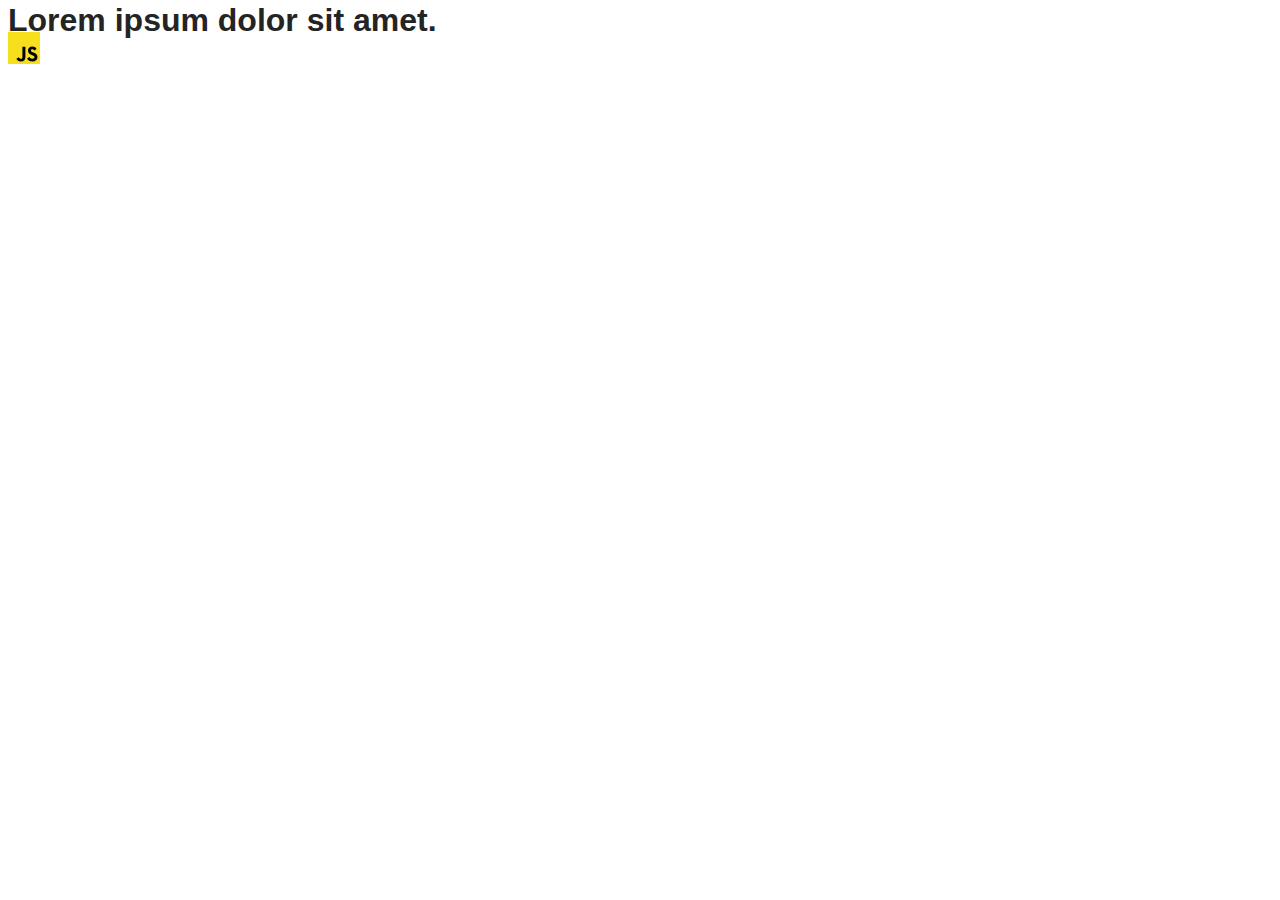
==== src/index.html @ c57ad321 "Initial commit" ====
<!DOCTYPE html>
<html lang="en">
  <head>
    <meta charset="UTF-8" />
    <link rel="icon" type="image/svg+xml" href="/favicon.svg" />
    <meta name="viewport" content="width=device-width, initial-scale=1.0" />
    <title>Vanilla App Template</title>
    <link rel="stylesheet" href="./css/styles.css" />
  </head>
  <body>
    <load ="partials/header.html" />

    <section>
      <h1>Lorem ipsum dolor sit amet.</h1>
      <!-- Path to images as from index.html file -->
      <img src="./img/javascript.svg" alt="" />
    </section>

    <!-- Loads the specified .html file -->
    <load ="partials/vite-promo.html" />

    <script type="module" src="./main.js"></script>
  </body>
</html>
---- src/css/styles.css ----
/**
  |============================
  | include css partials with
  | default @import url()
  |============================
*/
@import url('./reset.css');
@import url('./vite-promo.css');
@import url('./header.css');

:root {
  font-family: Inter, Avenir, Helvetica, Arial, sans-serif;
  font-size: 16px;
  line-height: 24px;
  font-weight: 400;

  color: #242424;
  background-color: rgba(255, 255, 255, 0.87);

  font-synthesis: none;
  text-rendering: optimizeLegibility;
  -webkit-font-smoothing: antialiased;
  -moz-osx-font-smoothing: grayscale;
  -webkit-text-size-adjust: 100%;
}
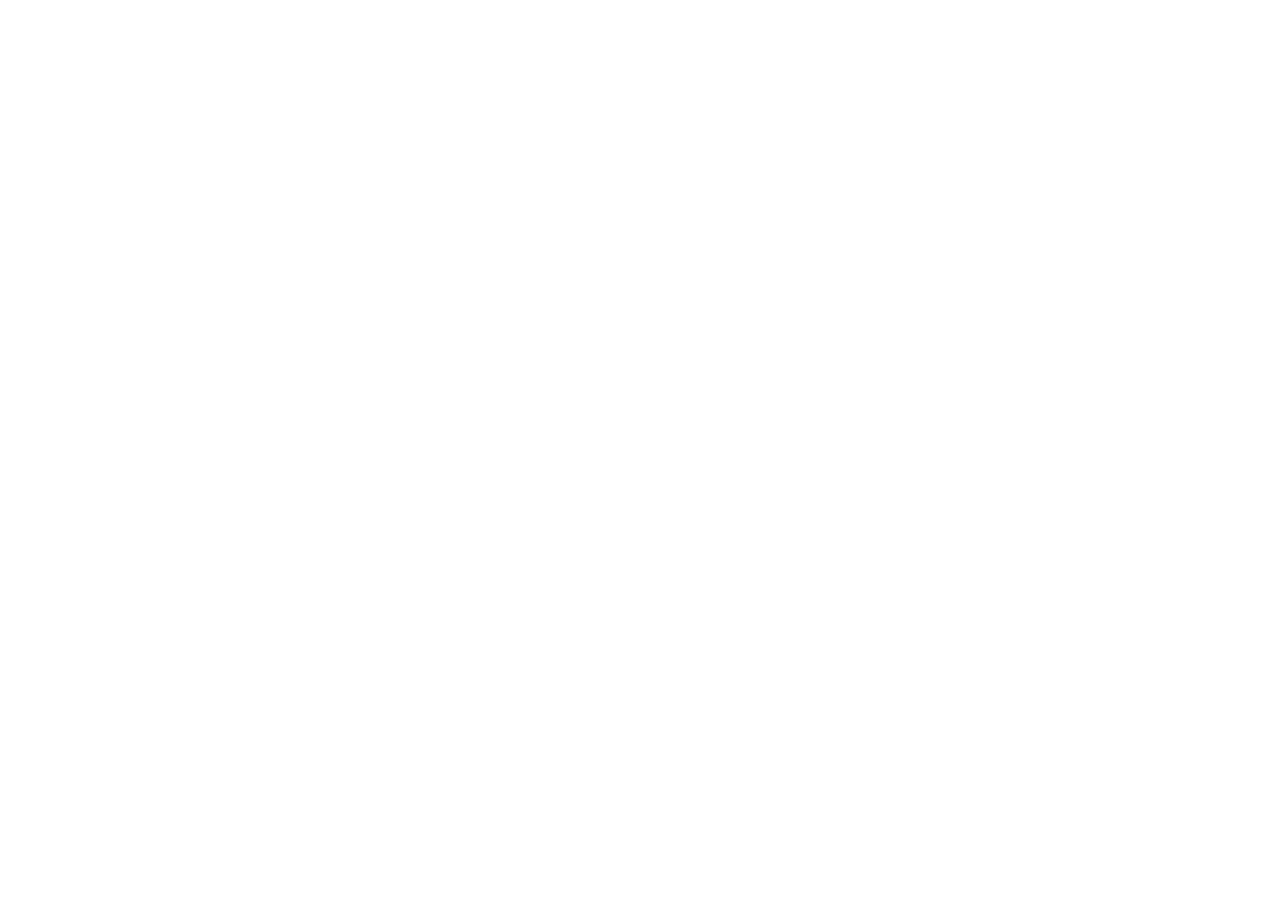
==== commit b6bb9eec: "begin" ====
--- a/src/index.html
+++ b/src/index.html
@@ -10,15 +10,7 @@
   <body>
     <load ="partials/header.html" />
 
-    <section>
-      <h1>Lorem ipsum dolor sit amet.</h1>
-      <!-- Path to images as from index.html file -->
-      <img src="./img/javascript.svg" alt="" />
-    </section>
-
-    <!-- Loads the specified .html file -->
-    <load ="partials/vite-promo.html" />
-
+    
     <script type="module" src="./main.js"></script>
   </body>
 </html>
--- a/src/css/styles.css
+++ b/src/css/styles.css
@@ -1,25 +1 @@
-/**
-  |============================
-  | include css partials with
-  | default @import url()
-  |============================
-*/
-@import url('./reset.css');
-@import url('./vite-promo.css');
-@import url('./header.css');
 
-:root {
-  font-family: Inter, Avenir, Helvetica, Arial, sans-serif;
-  font-size: 16px;
-  line-height: 24px;
-  font-weight: 400;
-
-  color: #242424;
-  background-color: rgba(255, 255, 255, 0.87);
-
-  font-synthesis: none;
-  text-rendering: optimizeLegibility;
-  -webkit-font-smoothing: antialiased;
-  -moz-osx-font-smoothing: grayscale;
-  -webkit-text-size-adjust: 100%;
-}
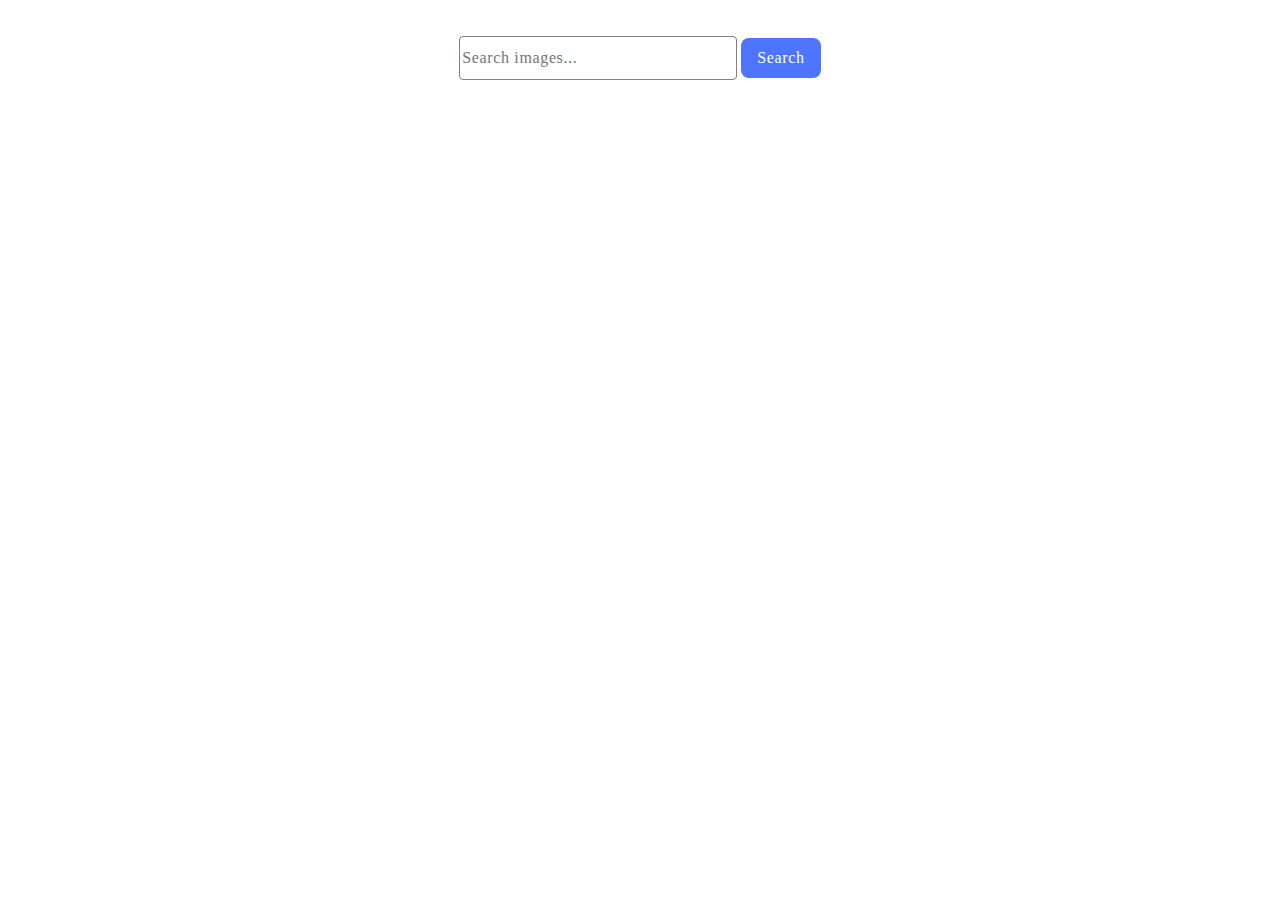
==== commit 47df648e: "problem" ====
--- a/src/index.html
+++ b/src/index.html
@@ -8,9 +8,12 @@
     <link rel="stylesheet" href="./css/styles.css" />
   </head>
   <body>
-    <load ="partials/header.html" />
 
-    
+<form class="nav">
+    <input type="text" id="name-image" name="query" placeholder="Search images..."/>
+    <button type="submit" id="search-button" >Search</button>
+  </form>
+ 
     <script type="module" src="./main.js"></script>
   </body>
 </html>
--- a/src/css/styles.css
+++ b/src/css/styles.css
@@ -1 +1,34 @@
+body{margin: 0;
+  display: flex;
+  align-items: center;
+  justify-content: center;
+padding-top: 36px;}
 
+#name-image{width: 272px;
+  height: 40px;
+  color:#2E2F42;
+  font-family: Montserrat;
+  font-size: 16px;
+  font-style: normal;
+  font-weight: 400;
+  line-height: 1.5em; 
+  letter-spacing: 0.64px;
+  border-radius: 4px;
+  border: 1px solid #808080;
+outline: none;}
+
+  #name-image:hover{border-color: #000000;}
+  #name-image:focus{border-color:#4E75FF;}
+
+  #search-button{
+padding: 8px 16px;
+border-radius: 8px;
+background: #4E75FF;
+color: #FFF;
+font-family: Montserrat;
+font-size: 16px;
+font-style: normal;
+font-weight: 500;
+line-height: 1.5em; 
+letter-spacing: 0.64px;  
+border: none;}
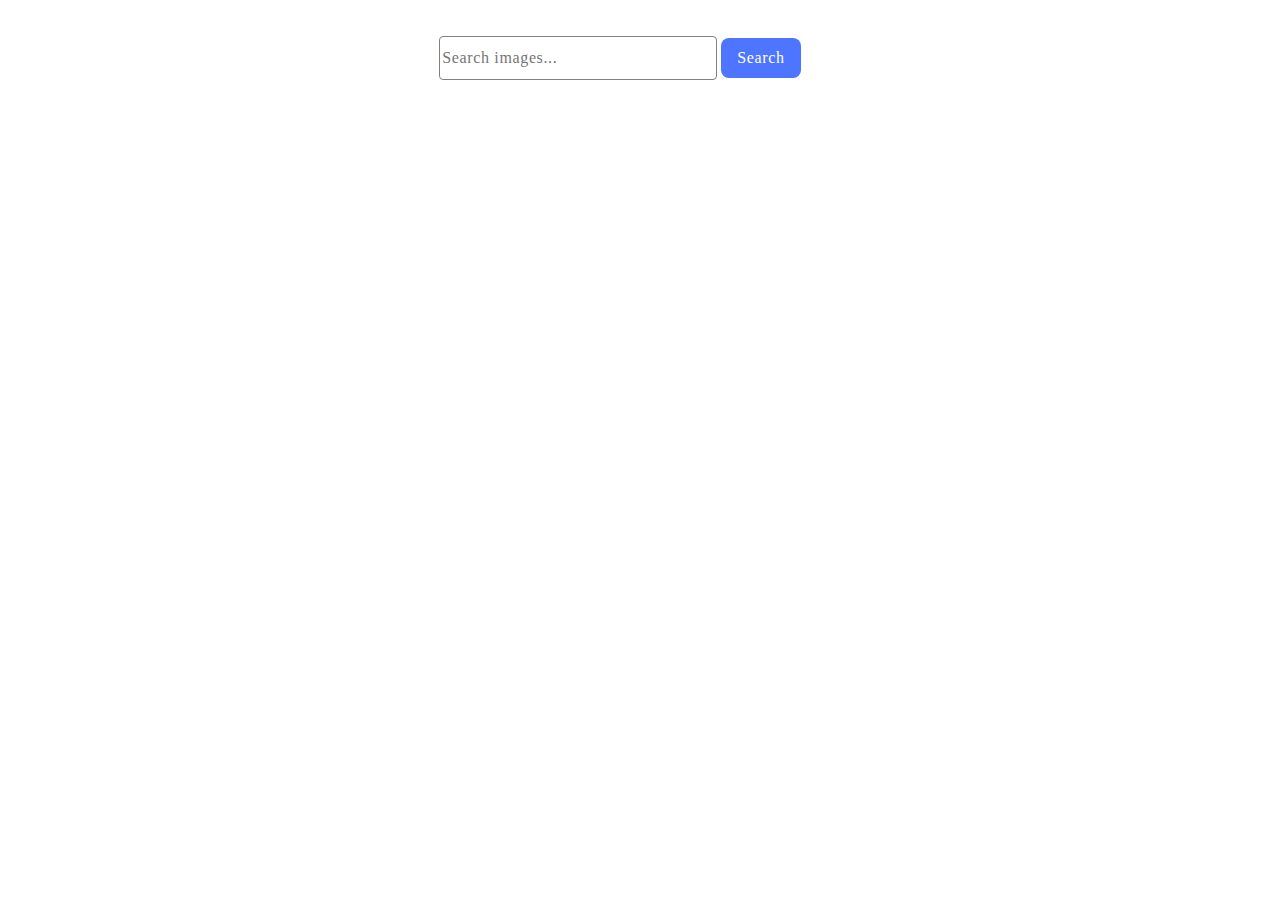
==== commit cbccc109: "galery-problem" ====
--- a/src/index.html
+++ b/src/index.html
@@ -9,11 +9,15 @@
   </head>
   <body>
 
-<form class="nav">
+<form class="form">
     <input type="text" id="name-image" name="query" placeholder="Search images..."/>
     <button type="submit" id="search-button" >Search</button>
   </form>
  
     <script type="module" src="./main.js"></script>
   </body>
+
+  <ul class="galery">
+
+  </ul>
 </html>
--- a/src/css/styles.css
+++ b/src/css/styles.css
@@ -32,3 +32,47 @@
 line-height: 1.5em; 
 letter-spacing: 0.64px;  
 border: none;}
+
+
+.gallery {
+  display: flex;
+  width: 1128px;
+  padding-bottom: 24px;
+  margin: 48px auto;
+  justify-content: center;
+  flex-wrap: wrap;
+  gap: 24px;
+}
+
+.gallery-link {
+  display: block;
+  width: 360px;
+
+  flex-shrink: 0;
+}
+
+.gallery-image {
+  width: 100%;
+  height: 200px;
+}
+
+.info-list {
+  display: flex;
+  width: 100%;
+}
+
+.info-item {
+  flex-basis: calc(100% / 4);
+}
+
+.info-title {
+  text-align: center;
+  font-weight: 500;
+  font-size: 13px;
+}
+
+.info-value {
+  text-align: center;
+  font-size: 13px;
+}
+
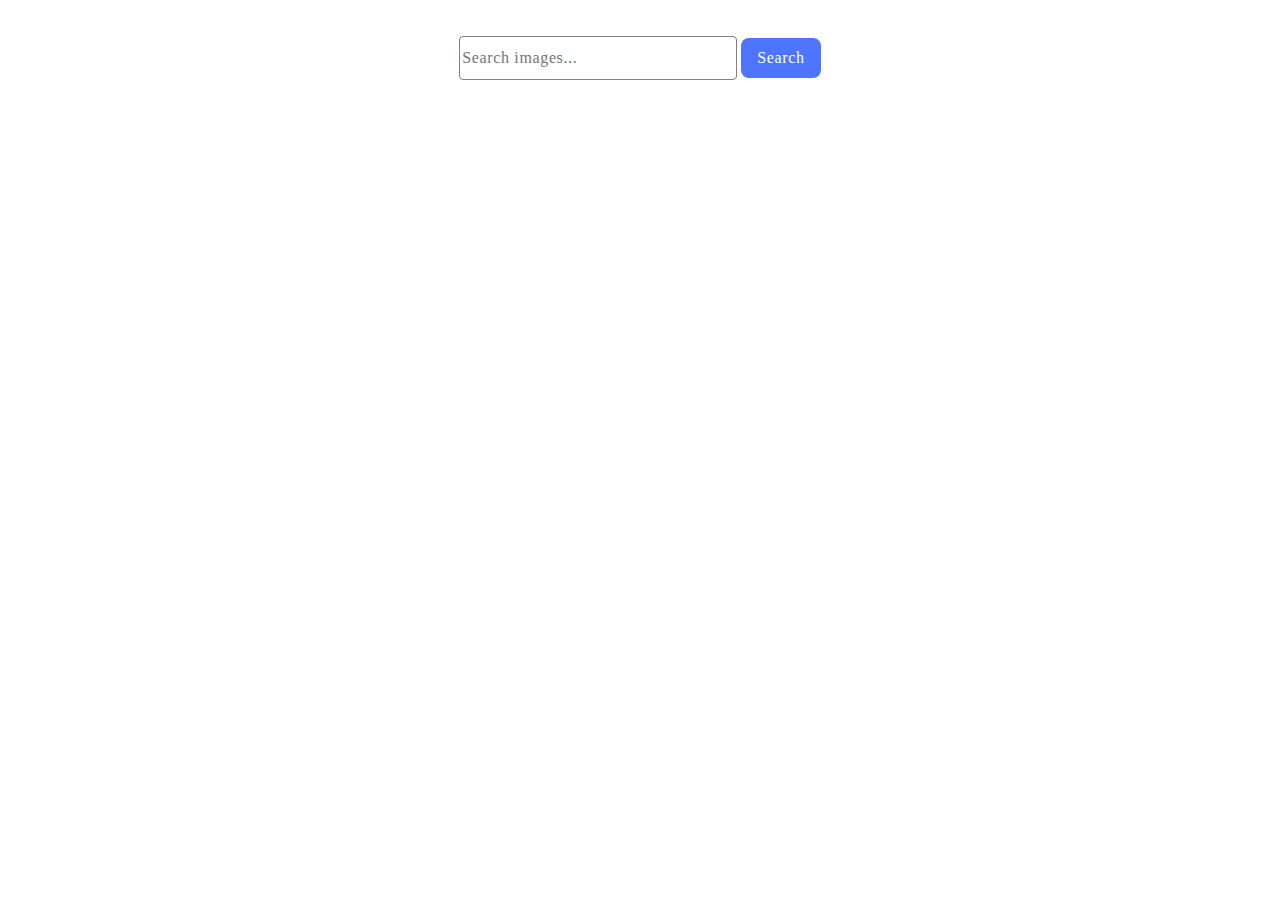
==== commit bbbd16cf: "done" ====
--- a/src/index.html
+++ b/src/index.html
@@ -14,10 +14,13 @@
     <button type="submit" id="search-button" >Search</button>
   </form>
  
+  <div class="loader-container">
+    <span class="loader"></span>
+  </div>
+
+  <ul class="gallery"></ul>
+
+
     <script type="module" src="./main.js"></script>
   </body>
-
-  <ul class="galery">
-
-  </ul>
 </html>
--- a/src/css/styles.css
+++ b/src/css/styles.css
@@ -1,5 +1,6 @@
 body{margin: 0;
   display: flex;
+  flex-direction: column;
   align-items: center;
   justify-content: center;
 padding-top: 36px;}
@@ -33,7 +34,22 @@
 letter-spacing: 0.64px;  
 border: none;}
 
+ul {
+  margin: 0;
+  padding: 0;
+  list-style: none;
+}
 
+a {
+  color: currentColor;
+  text-decoration: none;
+}
+
+img {
+  display: block;
+  max-width: 100%;
+  height: auto;
+}
 .gallery {
   display: flex;
   width: 1128px;
@@ -42,7 +58,10 @@
   justify-content: center;
   flex-wrap: wrap;
   gap: 24px;
+  
 }
+
+
 
 .gallery-link {
   display: block;
@@ -76,3 +95,41 @@
   font-size: 13px;
 }
 
+.loader-container {
+  text-align: center;
+  display: none;
+  border-right: 4px solid transparent;
+  box-sizing: border-box;
+}
+
+.loader {
+  width: 48px;
+  height: 48px;
+  border-radius: 50%;
+  display: inline-block;
+  border-top: 4px solid #FFF;
+  border-right: 4px solid transparent;
+  box-sizing: border-box;
+  animation: rotation 1s linear infinite;
+}
+.loader::after {
+  content: '';  
+  box-sizing: border-box;
+  position: absolute;
+  left: 0;
+  top: 0;
+  width: 48px;
+  height: 48px;
+  border-radius: 50%;
+  border-left: 4px solid #FF3D00;
+  border-bottom: 4px solid transparent;
+  animation: rotation 0.5s linear infinite reverse;
+}
+@keyframes rotation {
+  0% {
+    transform: rotate(0deg);
+  }
+  100% {
+    transform: rotate(360deg);
+  }
+} 